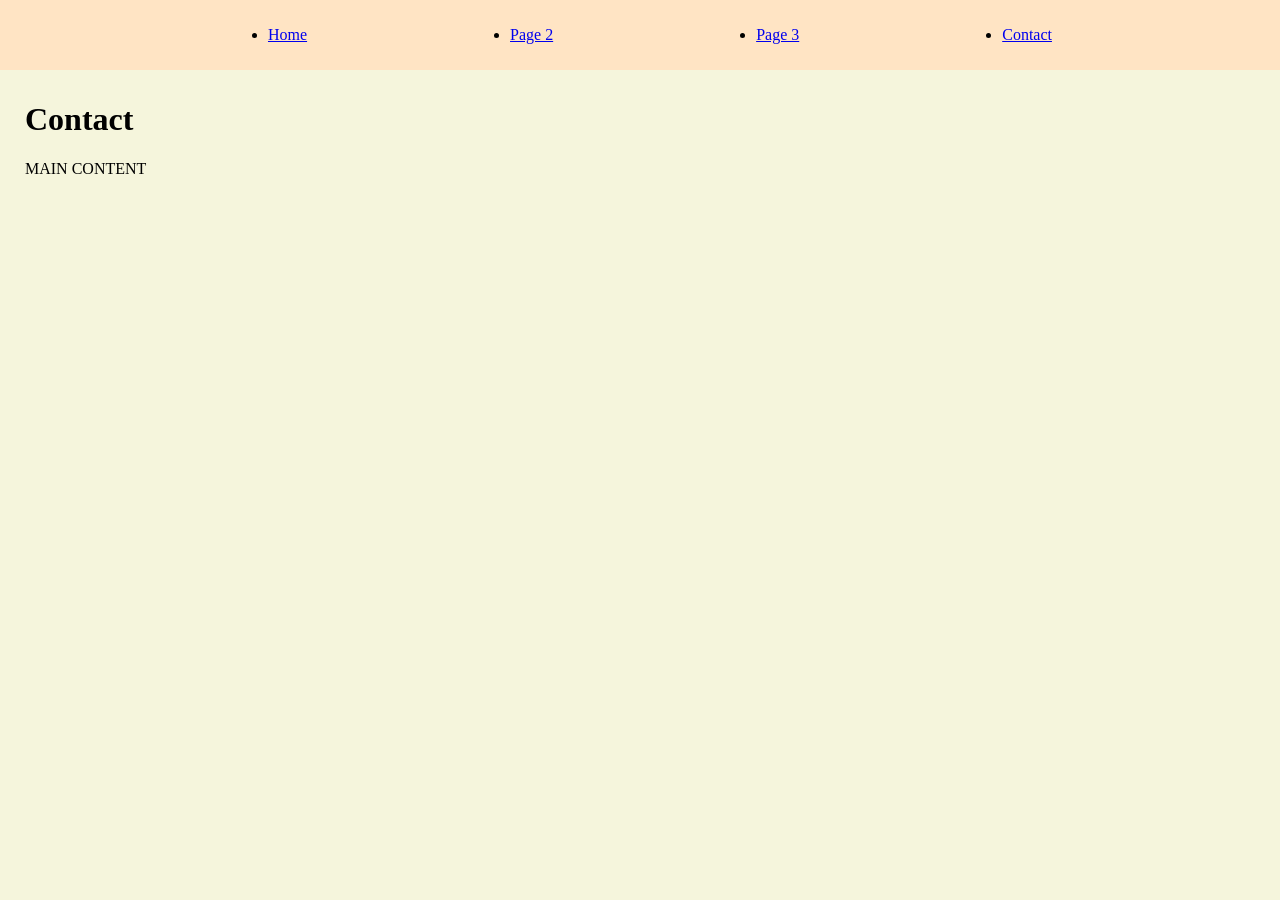
==== contact.html @ 7dea6474 "Setup" ====
<!DOCTYPE html>
<html lang="en">
<head>
    <meta charset="UTF-8">
    <meta name="viewport" content="width=device-width, initial-scale=1.0">
    <title>Contact</title>
    <link rel="stylesheet" href="styles.css">
</head>

<body>
    <div id="main-container">

        <div class="section" id="navbar">
            <ul>
                <li><a href="index.html">Home</a></li>
                <li><a href="page2.html">Page 2</a></li>
                <li><a href="page3.html">Page 3</a></li>
                <li><a href="contact.html">Contact</a></li>
            </ul>
        </div>

        <div class="section" id="main">
            <h1>Contact</h1>
            MAIN CONTENT
        </div>

    </div>
    
</body>
</html>
---- styles.css ----
body {
    background-color: beige;
    margin: 0px;
}

#main-container {
    display: flex;
    flex-flow: column nowrap;
    border: 0px solid black;
}

.section {
    box-sizing: border-box;
    padding: 10px 25px;
}

#navbar {
    background-color: bisque;
}

#navbar>ul {
    display: flex;
    flex-wrap: row wrap;
    justify-content: space-evenly;
    align-items: center;

}

ul>li:last-child {  }

#main {

    
}
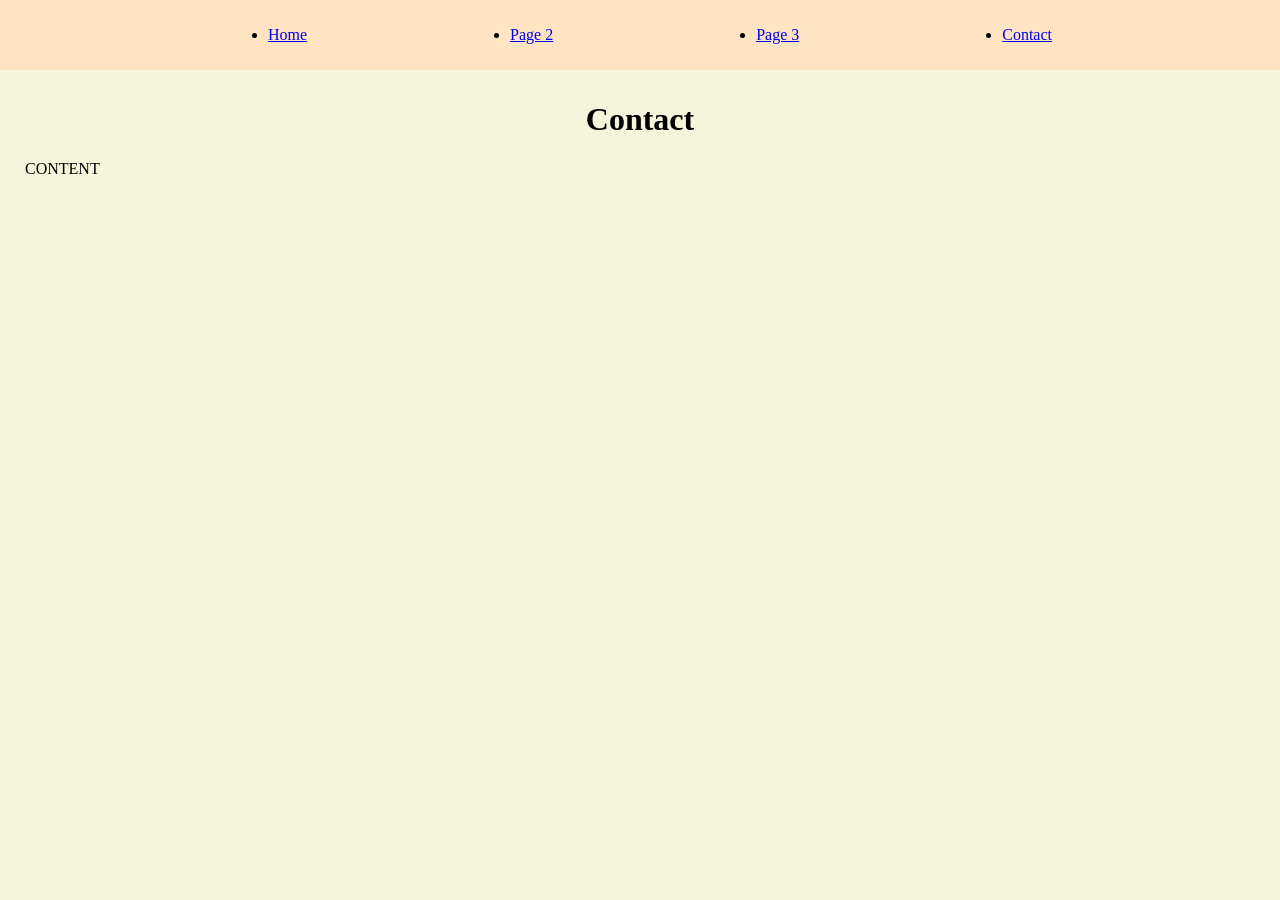
==== commit 959996d1: "Added table" ====
--- a/contact.html
+++ b/contact.html
@@ -21,7 +21,7 @@
 
         <div class="section" id="main">
             <h1>Contact</h1>
-            MAIN CONTENT
+            CONTENT
         </div>
 
     </div>
--- a/styles.css
+++ b/styles.css
@@ -7,6 +7,10 @@
     display: flex;
     flex-flow: column nowrap;
     border: 0px solid black;
+}
+
+h1 {
+    text-align: center;
 }
 
 .section {
